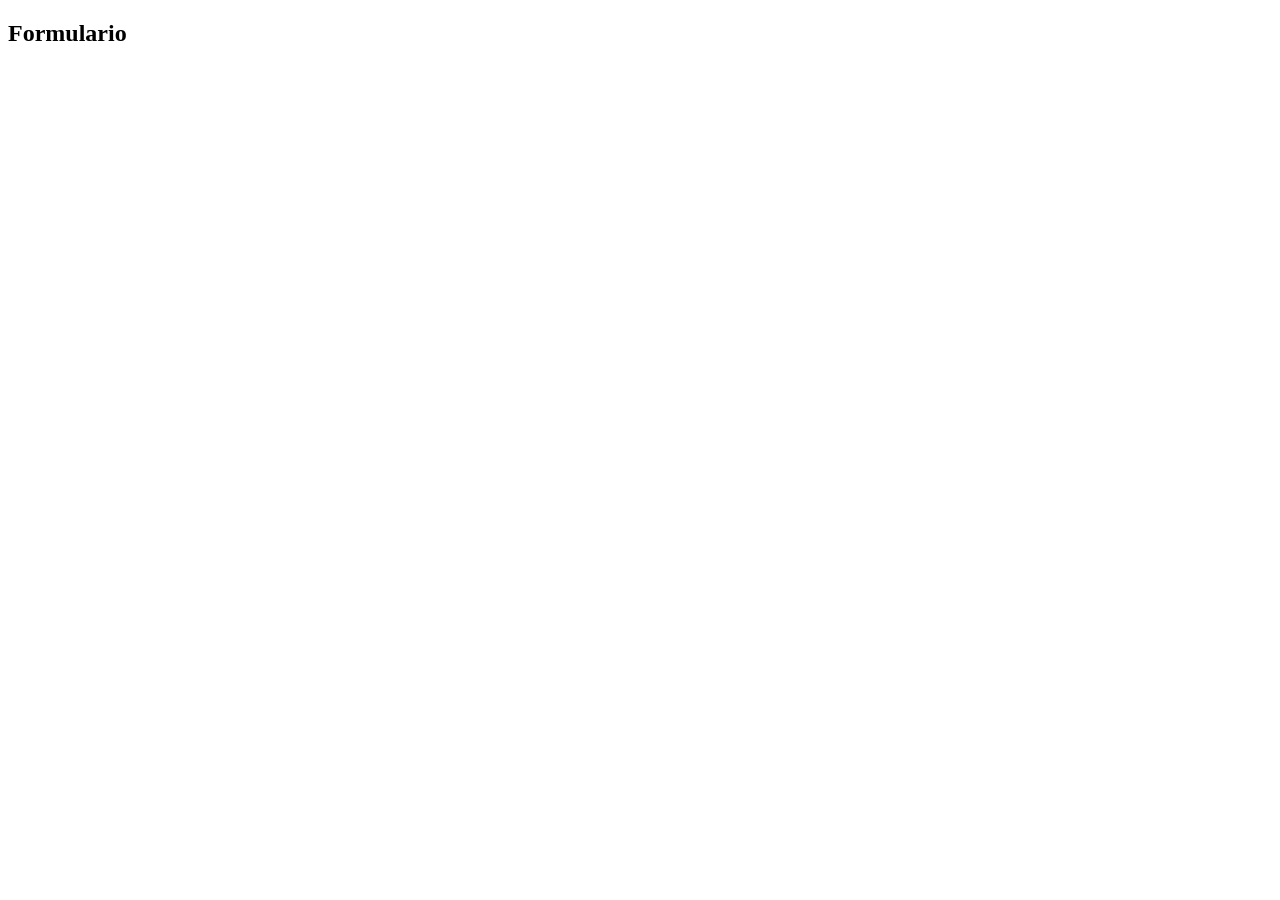
==== login.html @ 281d3090 "Añadir formulario login" ====
<!DOCTYPE html>
<html lang="en">
<head>
    <meta charset="UTF-8">
    <meta name="viewport" content="width=device-width, initial-scale=1.0">
    <title>Formulario Usuario</title>
</head>
<h2>Formulario</h2>
<body>
    
</body>
</html>
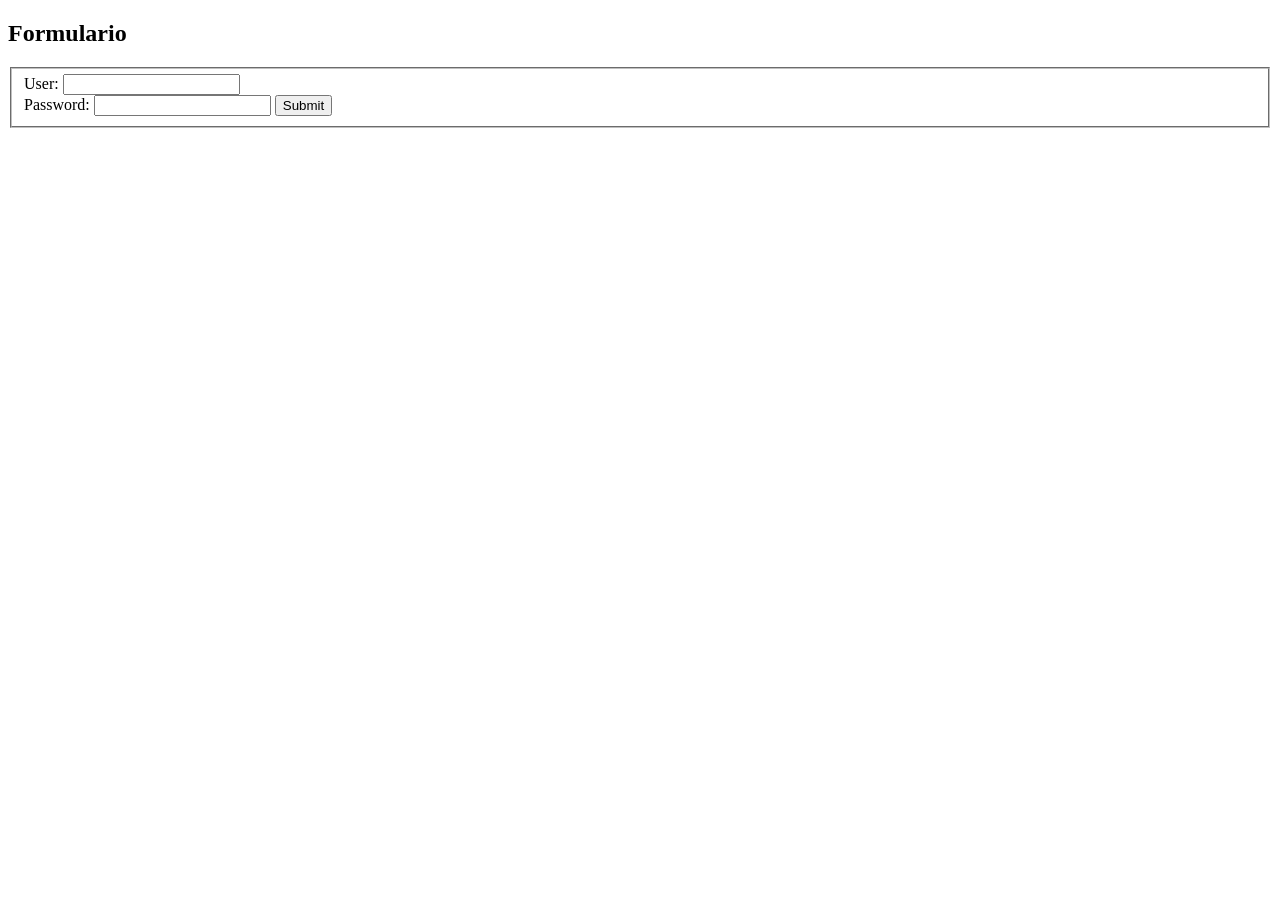
==== commit 728632b4: "Creacion del formulario v1" ====
--- a/login.html
+++ b/login.html
@@ -7,6 +7,15 @@
 </head>
 <h2>Formulario</h2>
 <body>
-    
+    <form action="#" method="get">
+        <fieldset>
+            <label for="id_user">User:</label>
+            <input type="text" id="id_user" name="user" required maxlength="20">
+            <br>
+            <label for="id_password">Password:</label>
+            <input type="password" name="password" id="id_password" required minlength="6" maxlength="25">
+            <input type="submit" name="Enviar">
+        </fieldset>
+    </form>
 </body>
 </html>
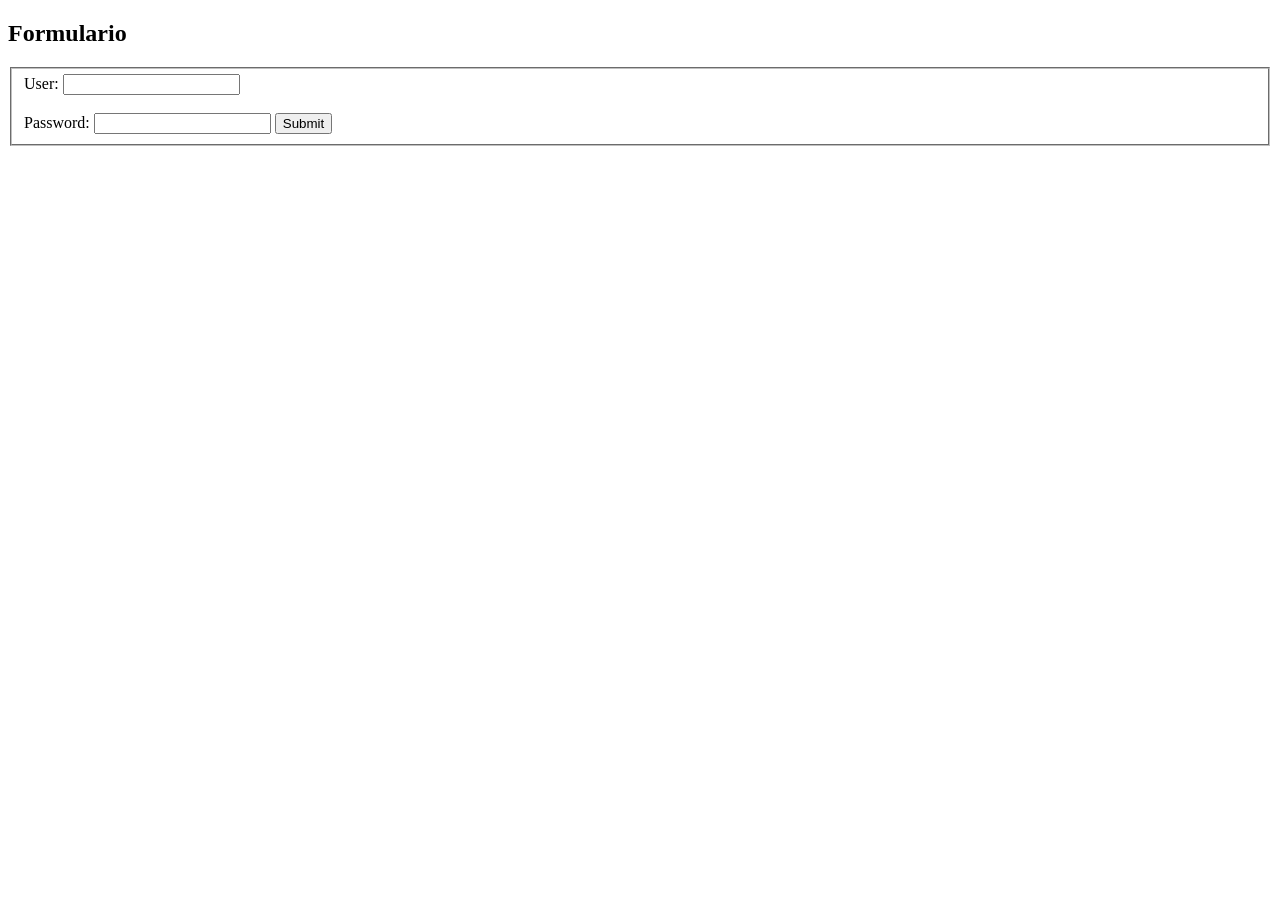
==== commit f5dbc41c: "formulariov2" ====
--- a/login.html
+++ b/login.html
@@ -11,7 +11,7 @@
         <fieldset>
             <label for="id_user">User:</label>
             <input type="text" id="id_user" name="user" required maxlength="20">
-            <br>
+            <br><br>
             <label for="id_password">Password:</label>
             <input type="password" name="password" id="id_password" required minlength="6" maxlength="25">
             <input type="submit" name="Enviar">
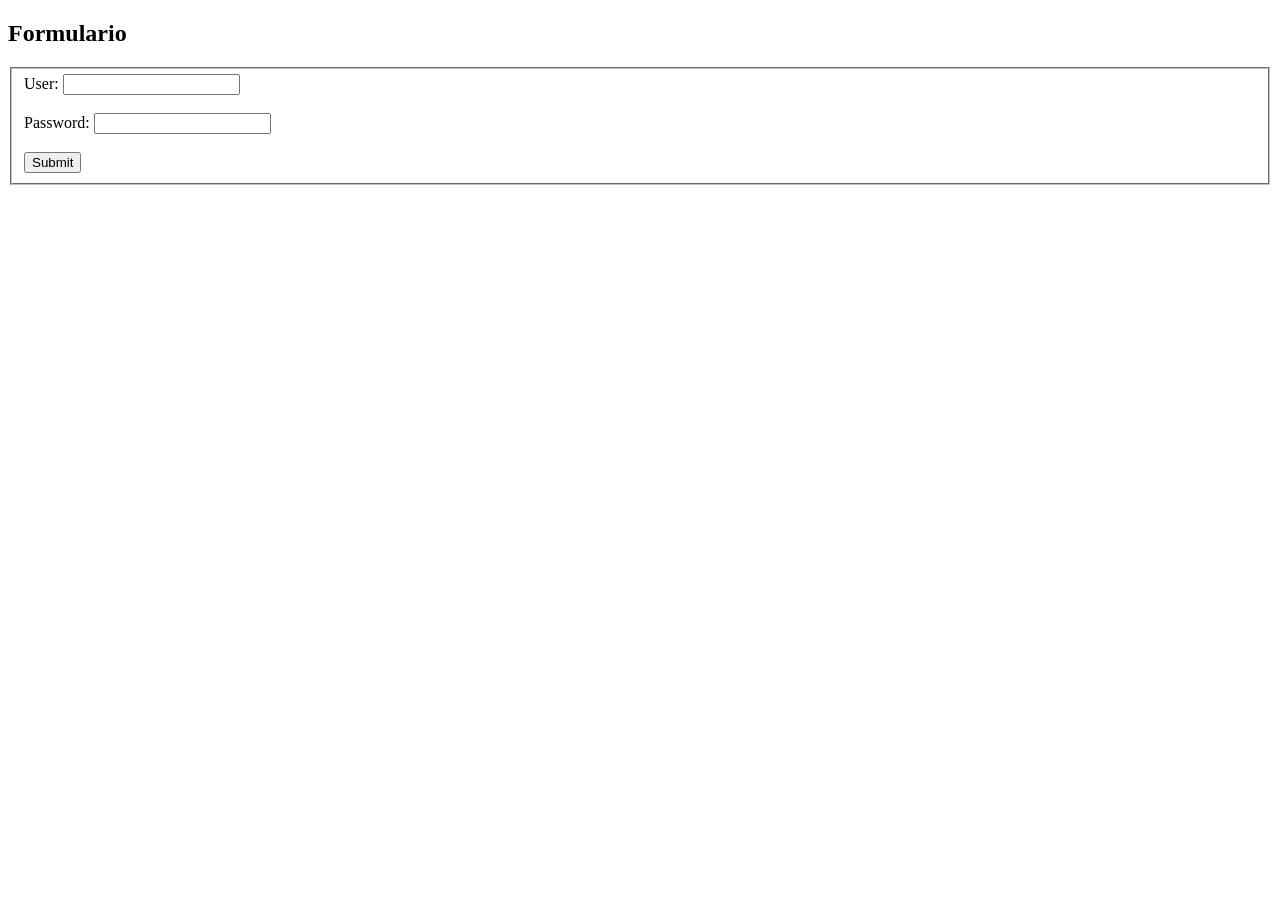
==== commit ce536039: "formulario v3" ====
--- a/login.html
+++ b/login.html
@@ -14,6 +14,7 @@
             <br><br>
             <label for="id_password">Password:</label>
             <input type="password" name="password" id="id_password" required minlength="6" maxlength="25">
+            <br><br>
             <input type="submit" name="Enviar">
         </fieldset>
     </form>
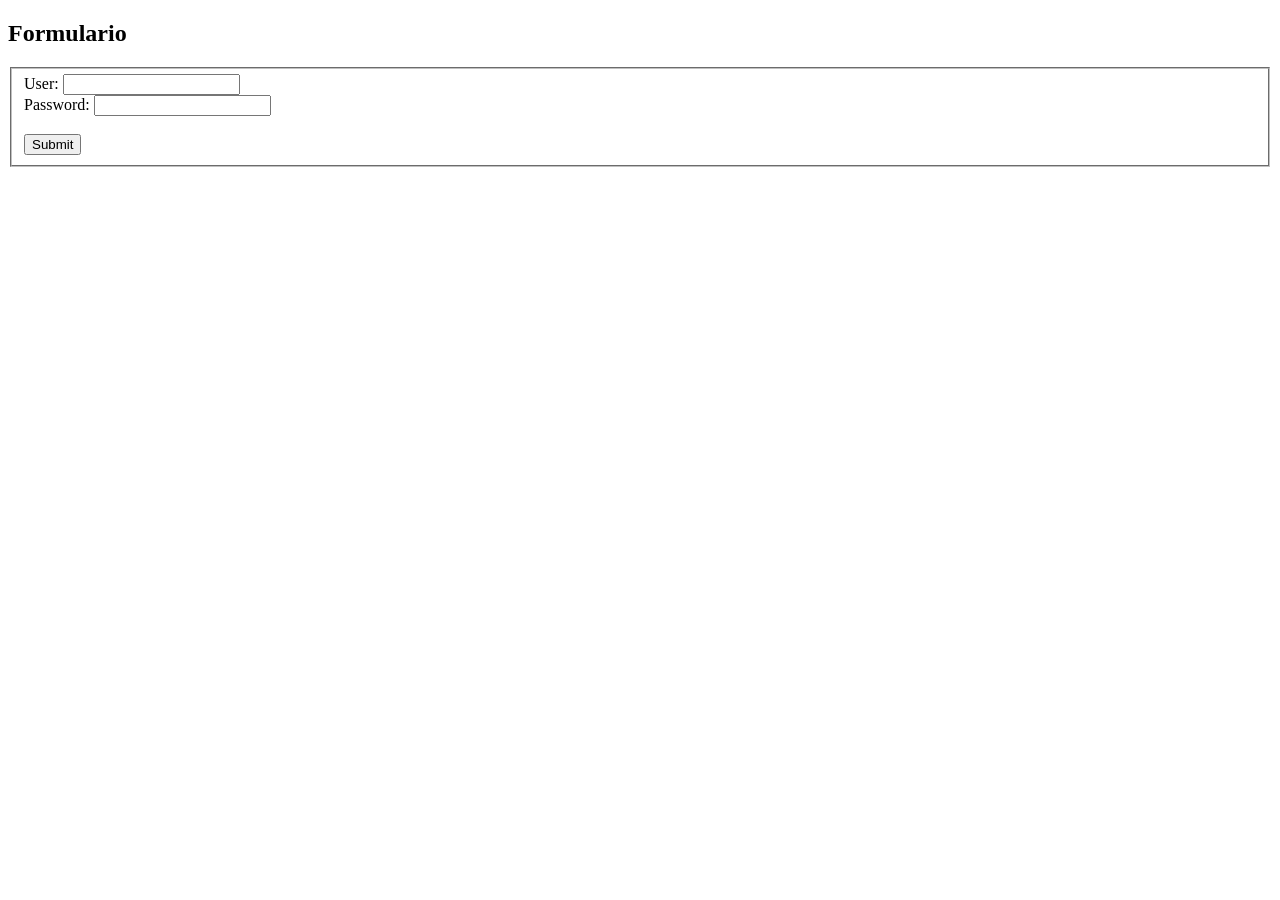
==== commit 6a260acc: "formulario v4" ====
--- a/login.html
+++ b/login.html
@@ -11,7 +11,7 @@
         <fieldset>
             <label for="id_user">User:</label>
             <input type="text" id="id_user" name="user" required maxlength="20">
-            <br><br>
+            <br>
             <label for="id_password">Password:</label>
             <input type="password" name="password" id="id_password" required minlength="6" maxlength="25">
             <br><br>
